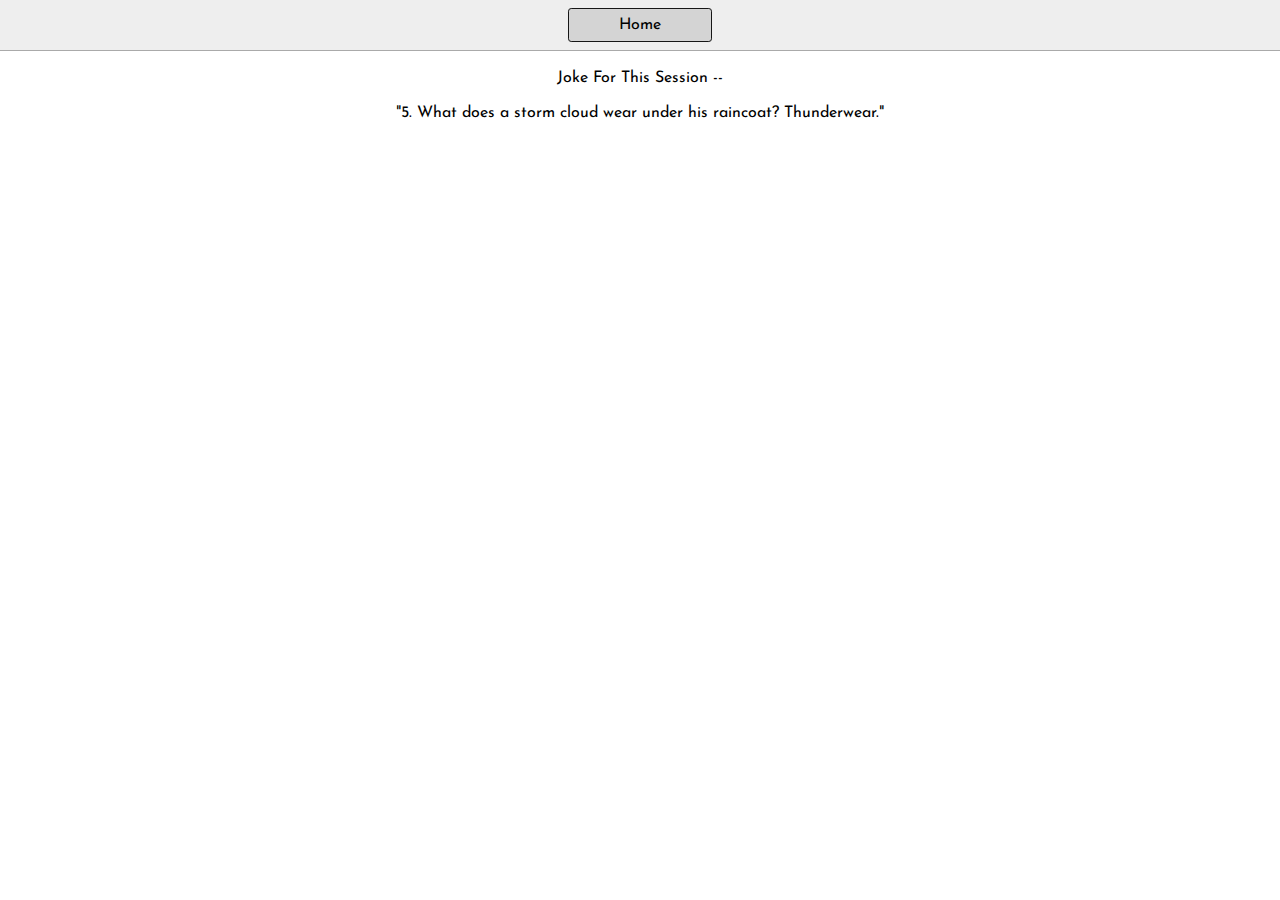
==== 10-randomJokes/index.html @ 36674f81 "added project 10" ====
<!DOCTYPE html>
<html lang="en">
<head>
    <meta charset="UTF-8">
    <meta name="viewport" content="width=device-width, initial-scale=1.0">
    <link rel="stylesheet" href="../style.css" />
    <title>Jokes</title>
</head>
<style>
    body{
    text-align: center;
}
</style>
<body>
    <nav>
        <a href="/" aria-current="page">Home</a>
    </nav>
    
    <br>
    <div class="head">Joke For This Session -- </div>
    <br>


    <p id="joke"></p>
    <script src="../10-randomJokes/script.js"></script>
</body>
</html>
---- style.css ----
/* import google font - Josefin Sans */
@import url('https://fonts.googleapis.com/css2?family=Josefin+Sans:wght@200;300;400;500;600;700&family=Roboto:wght@100;300;400;500;700;900&display=swap');

* {

  box-sizing: border-box;
  margin: 0;
  padding: 0;
  box-sizing: border-box;
  font-family: 'Josefin Sans', sans-serif;

}

body {
  margin: 0;
  font-family: system-ui, sans-serif;
  color: black;
  background-color: white;
}

nav {
  display: flex;
  flex-wrap: wrap;
  align-items: center;
  justify-content: center;
  padding: 0.5rem;
  gap: 0.5rem;
  border-bottom: solid 1px #aaa;
  background-color: #eee;
}

nav a {
  display: inline-block;
  min-width: 9rem;
  padding: 0.5rem;
  border-radius: 0.2rem;
  border: solid 1px rgb(22, 22, 22);
  text-align: center;
  text-decoration: none;
  color: #1b1b1b;
}

nav a[aria-current='page'] {
  color: #000;
  background-color: #d4d4d4;
}

main {
  padding: 1rem;
  display: flex;
  justify-content: center;
  align-items: center;
  flex-direction: column;
}

h1 {
  font-weight: bold;
  font-size: 1.5rem;
}

.projects {
  display: flex;
  flex-direction: column;
  width: 50vw;
}

.project-link {
  padding: 10px 30px;
  border-radius: 8px;
  color: #212121;
  text-decoration: none;
  border: 2px solid #212121;
  margin-top: 5px;

  background: linear-gradient(to left, salmon 50%, lightblue 50%) right;
  background-size: 200%;
  transition: .5s ease-out;
}

.project-link:hover {
  background-position: left;
}
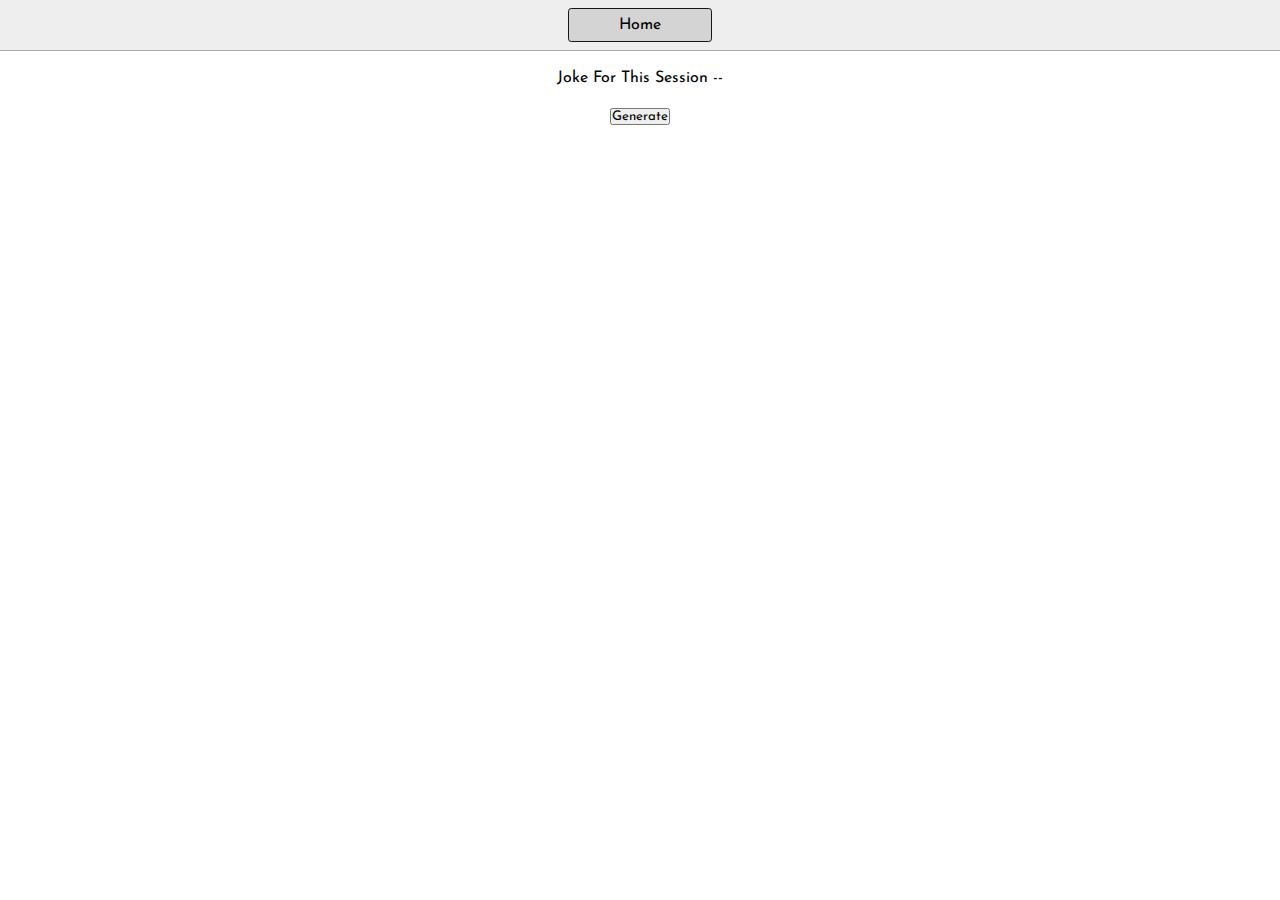
==== commit a5a024be: "project 10 added" ====
--- a/10-randomJokes/index.html
+++ b/10-randomJokes/index.html
@@ -22,6 +22,8 @@
 
 
     <p id="joke"></p>
+    <button id="btn">Generate</button>
+    
     <script src="../10-randomJokes/script.js"></script>
 </body>
 </html>